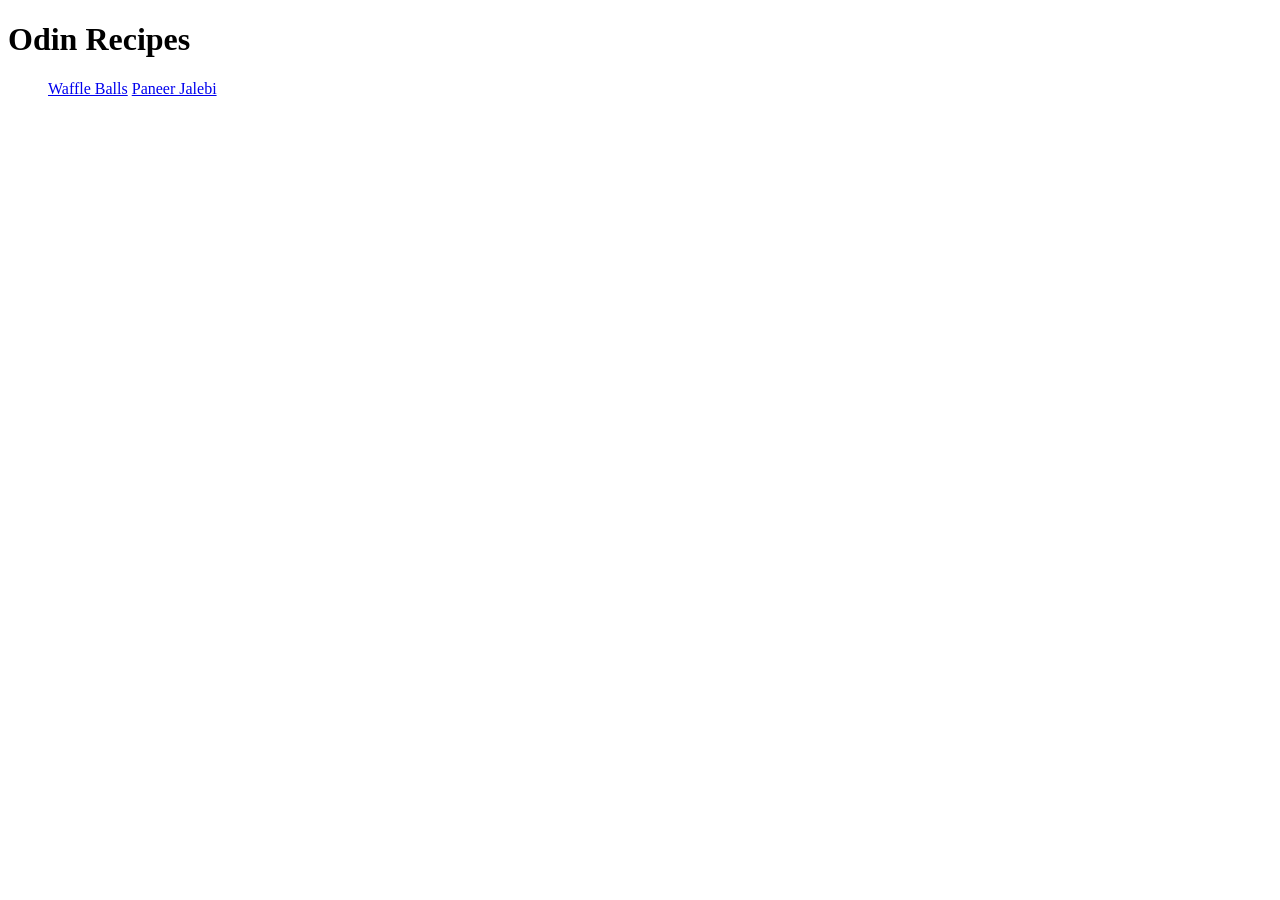
==== index.html @ fd072527 "Created a webpage with two recipes i.e. Gulab Jamun and Paneer Jalebi" ====
<!DOCTYPE html>
<html lang="en">
    <head>
        <meta charset="UTF-8">
        <title>Odin Recipes</title>
    </head>
    <body>
        <h1>Odin Recipes</h1>
        <ul>
            <a href="./recipes/gulab-jamun.html" target="_self" rel="noopener noreferrer">Waffle Balls</a>
            <a href="./recipes/paneer-jalebi.html" target="_self" rel="noopener noreferrer">Paneer Jalebi</a>
        </ul>
    </body>
</html>
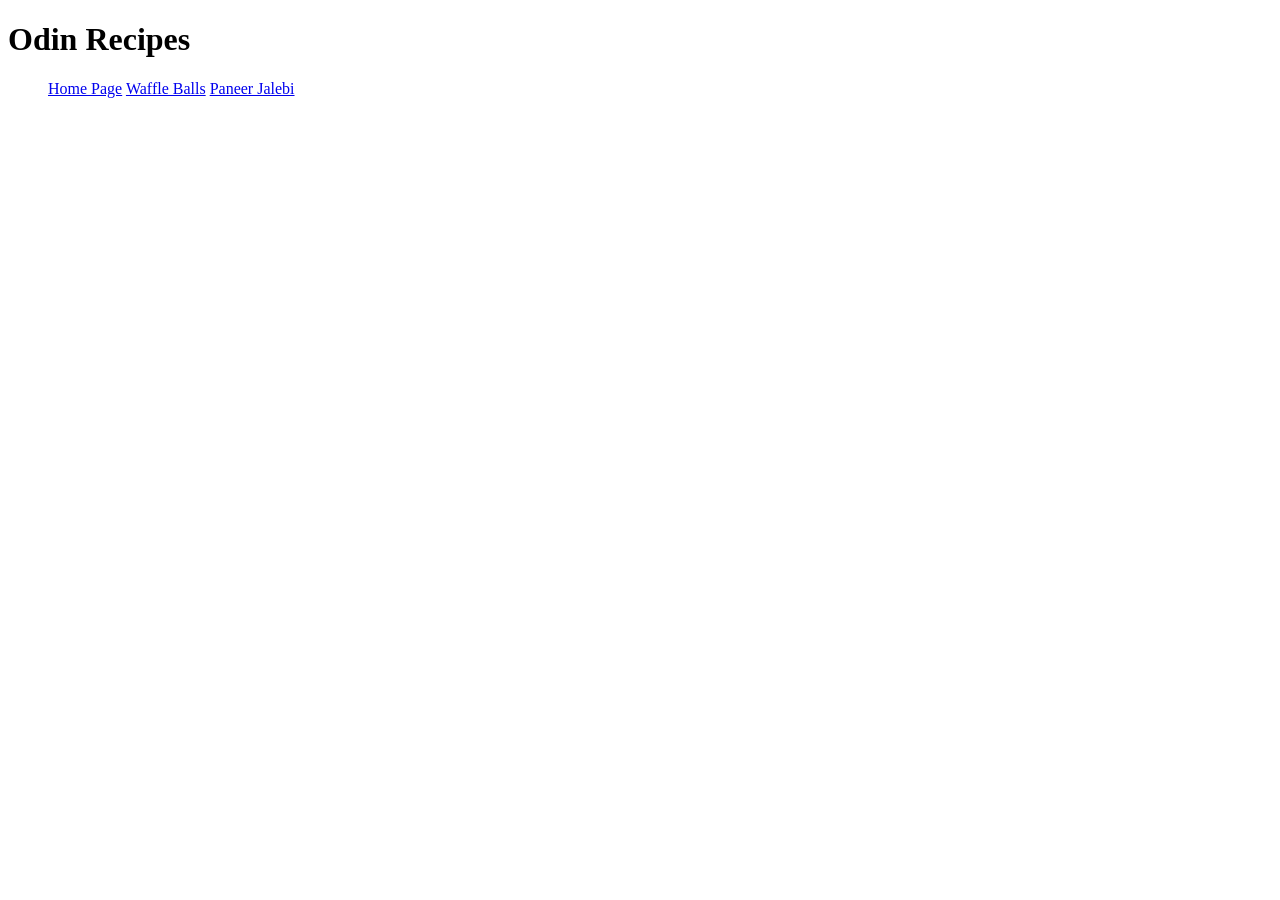
==== commit bb6a2732: "Added links to the git_all" ====
--- a/index.html
+++ b/index.html
@@ -7,6 +7,7 @@
     <body>
         <h1>Odin Recipes</h1>
         <ul>
+            <a href="../git_all/index.html" target="_self" rel="noopener noreferrer">Home Page</a>
             <a href="./recipes/gulab-jamun.html" target="_self" rel="noopener noreferrer">Waffle Balls</a>
             <a href="./recipes/paneer-jalebi.html" target="_self" rel="noopener noreferrer">Paneer Jalebi</a>
         </ul>
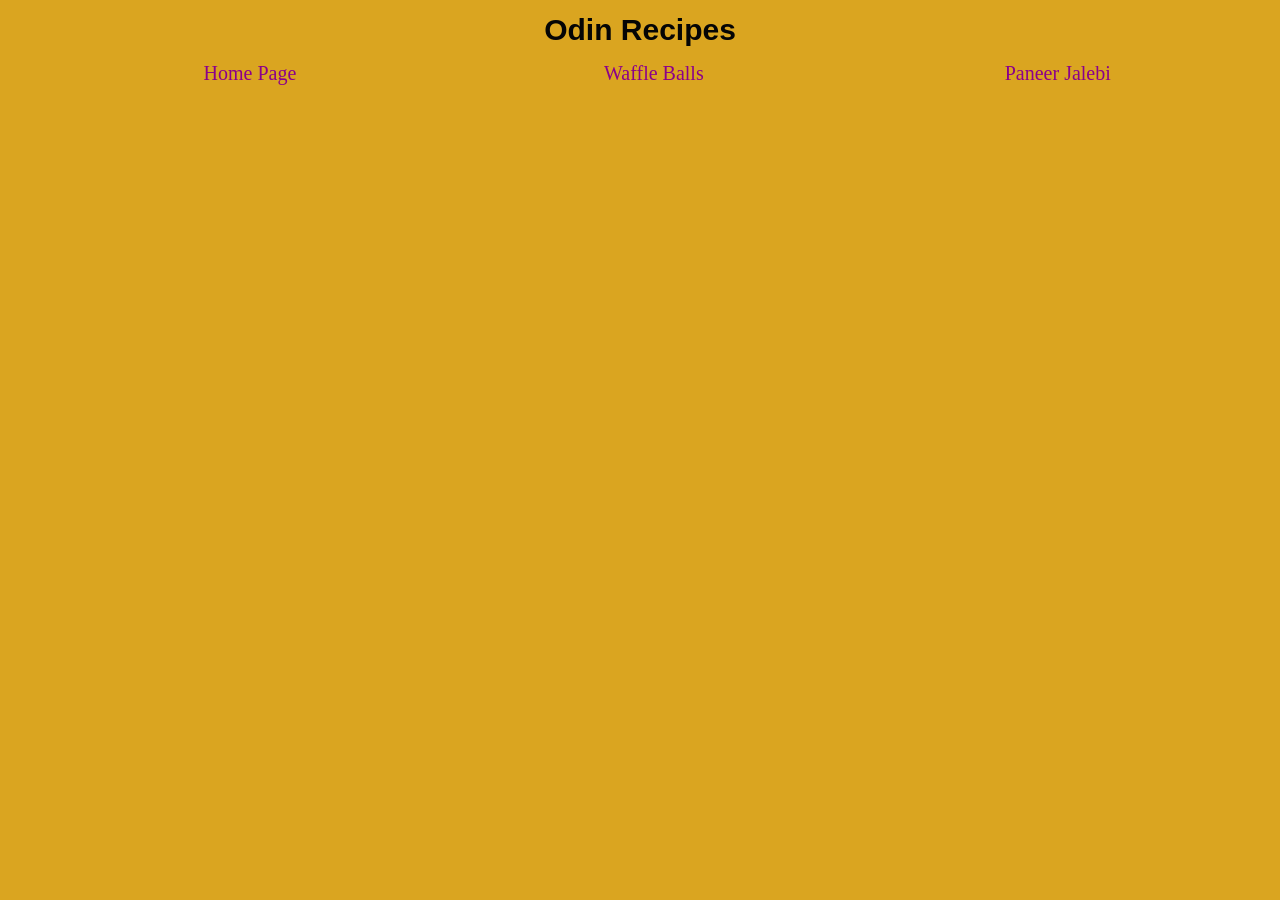
==== commit d044a32e: "Added istyle external css to the odin-recipes." ====
--- a/index.html
+++ b/index.html
@@ -3,6 +3,7 @@
     <head>
         <meta charset="UTF-8">
         <title>Odin Recipes</title>
+        <link rel="stylesheet" href="../istyle.css">
     </head>
     <body>
         <h1>Odin Recipes</h1>
--- a/istyle.css
+++ b/istyle.css
@@ -0,0 +1,35 @@
+* {
+    /* border: 1px solid black; */
+    box-sizing: border-box;
+}
+body {
+    background-color: goldenrod;
+}
+h1 {
+    text-align: center;
+    color: rgb(5, 5, 5);
+    /* background-color: lightseagreen; */
+    font-size: 30px;
+    font-family:'Lucida Sans', 'Lucida Sans Regular', 'Lucida Grande', 'Lucida Sans Unicode', Geneva, Verdana, sans-serif;
+    padding: 5px;
+    margin: auto;
+}
+ul {
+    margin : 10px auto;
+    display: grid;
+    grid-template-columns: 33% 33% 33%;
+    text-align: center;
+}
+ul a {
+    text-decoration: none;
+    display:inline-block;
+    /* display:inline-block; */
+    /* margin:auto 10px; */
+    color:darkmagenta;
+    font-size:20px;
+}
+ul a:hover{
+    cursor: pointer;
+    font-size:x-large;
+    text-decoration: underline dashed black;
+}
